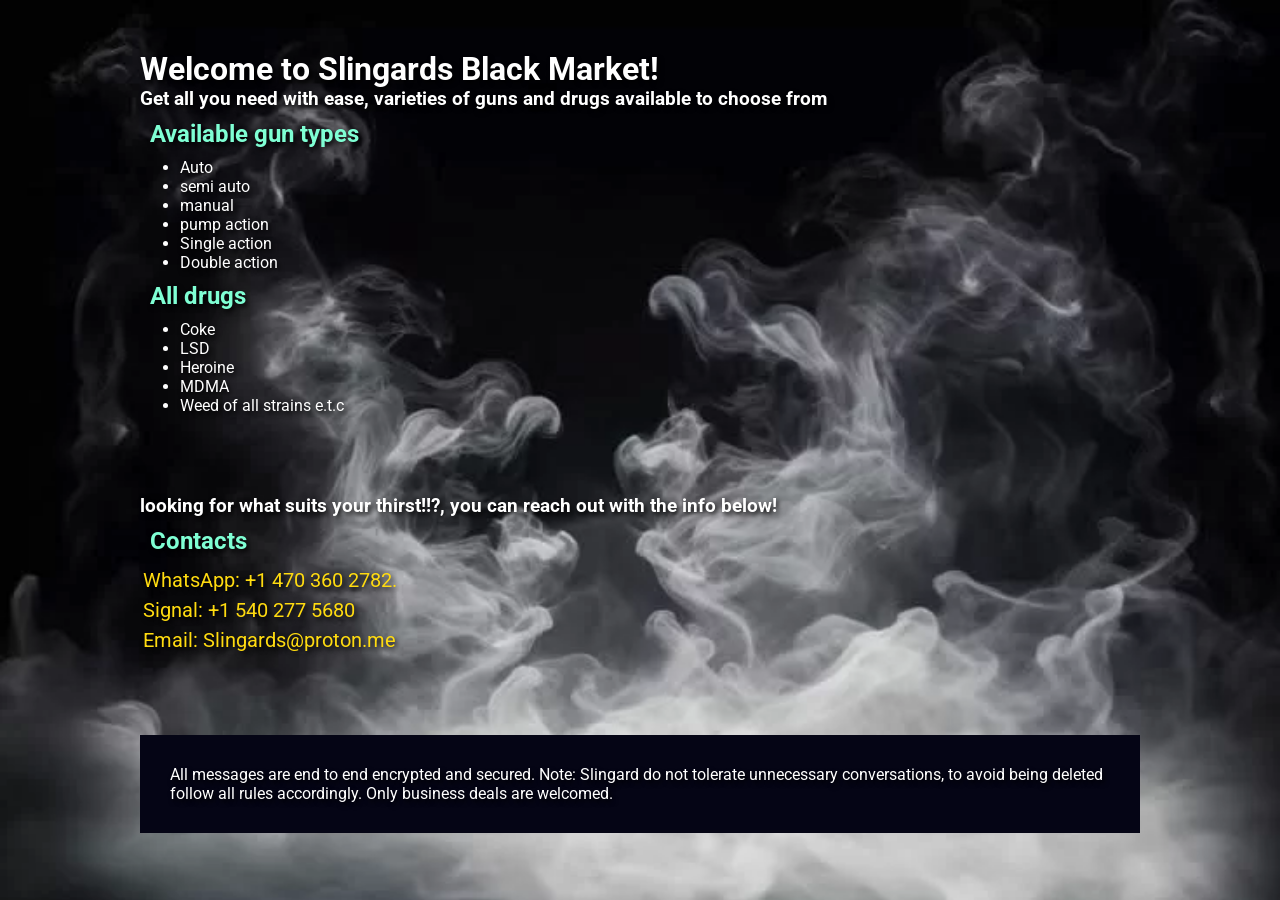
==== index.html @ 9c4af470 "changed somethings" ====
<!DOCTYPE html>
<html>
    <head>
        <meta name="viewport" content="width=device-width, initial-scale=1.0">
        <title>Slingards Market</title>
        <link rel="stylesheet" href="paste.css">
         <link rel="preconnect" href="https://fonts.googleapis.com">
        <link rel="preconnect" href="https://fonts.gstatic.com" crossorigin>
        <link href="https://fonts.googleapis.com/css2?family=Noto+Sans:ital,wght@0,100..900;1,100..900&family=Roboto:ital,wght@0,100..900;1,100..900&display=swap" rel="stylesheet">
    </head>
    <body>
        <div id= "container">
            <div id="first_div" class="all">
                <h1>Welcome to Slingards Black Market!</h1>
                <h3>Get all you need with ease, varieties of guns and drugs available to choose from</h2>
                <h2 class="list_headings">Available gun types</h2>
                <ul>
                    <li>Auto</li>
                    <li>semi auto</li>
                    <li>manual</li>
                    <li>pump action</li>
                    <li>Single action</li>
                    <li>Double action</li>
                </ul>
                <h2 class="list_headings">All drugs</h2>
                <Ul>
                    <li>Coke</li>
                    <li>LSD</li>
                    <li>Heroine</li>
                    <li>MDMA</li>
                    <li>Weed of all strains e.t.c</li>
                </ul>
            </div>
            <div id="second_div" class="all">
                <h3>looking for what suits your thirst!!?, you can reach out with the info below!</h5>
                <h2 class="list_headings">Contacts</h2>
                <a href="https://wa.link/gnn7om"><p>WhatsApp: +1 470 360 2782.</p></a>
                <a href="https://signal.me/#eu/Ztx_ZHMy2xJS8mGei2bSp9ytH5PeQ2k0LXptmBjFUMOhzG-EAe5LZJHhdP_jcSeZ"><p>Signal: +1 540 277 5680</p></a>
                <a href="https://mail.proton.me/u/0/inbox"><p>Email: Slingards@proton.me</p></a>
            </div>
            <div id="third_div" class="all" >All messages are end to end encrypted and secured.
                Note: Slingard do not tolerate unnecessary conversations,
                to avoid being deleted follow all rules accordingly. Only business deals are welcomed.
            </div>
        </div>
    </body>
</html>
---- paste.css ----
*, *::after,*::before{
    box-sizing: border-box;
    margin: 0;
}


html, body{
    box-sizing: border-box;
    margin: 0;
    padding: 0;
    height: 100vh;
    overflow: auto;
}
body{
    background-image: url("images/White_b.webp");
    background-size: cover;
    background-repeat: no-repeat;
    background-attachment: fixed;
    font-family: 'Roboto', sans-serif;
}

#container{
    display: flex;
    flex-wrap: wrap;
    flex-direction: column;
    align-items: flex-start;
    justify-content: flex-start;
    min-height: 100vh;
    width: 100%;
    padding: 10px 100px;
    margin: 0;
    overflow: hidden;
    color: rgb(255, 255, 255);
    text-shadow: 2px 3px 5px rgb(0, 0, 0);
}

.all{
    display: flex;
    flex-wrap: wrap;
    flex-direction: column;
    margin: 40px;
}

.list_headings{
    margin: 10px;
    color: aquamarine;
}

#third_div{
    background-color: rgb(5, 5, 21);
    padding: 30px;
}

a{
    margin: 3px;
    text-decoration: none;
    color: rgb(255, 219, 16);
    font-size: 20px;
}

a:hover{
    background-color: black;
    padding: 10px;
    max-width: fit-content;
}


@media (max-width: 600px) {
  body {
    background-color: rgb(255, 255, 255);
    font-family: 'Roboto', sans-serif;
  }

  h1 {
    font-size: 20px;
  }

  #container {
    display: flex;
    flex-wrap: wrap;
    flex-direction: column;
    align-items: flex-start;
    justify-content: flex-start;
    min-height: 100vh;
    width: 100%;
    padding: 2px 1px 10px 4px;
    margin: 0;
    overflow: hidden;
    color: rgb(228, 228, 228);
    text-shadow: 2px 3px 5px rgb(0, 0, 0);
  }
  .all{
    display: flex;
    flex-wrap: wrap;
    flex-direction: column;
    margin: 20px;
}
.list_headings{
    margin: 10px;
    color: aquamarine;
}
}
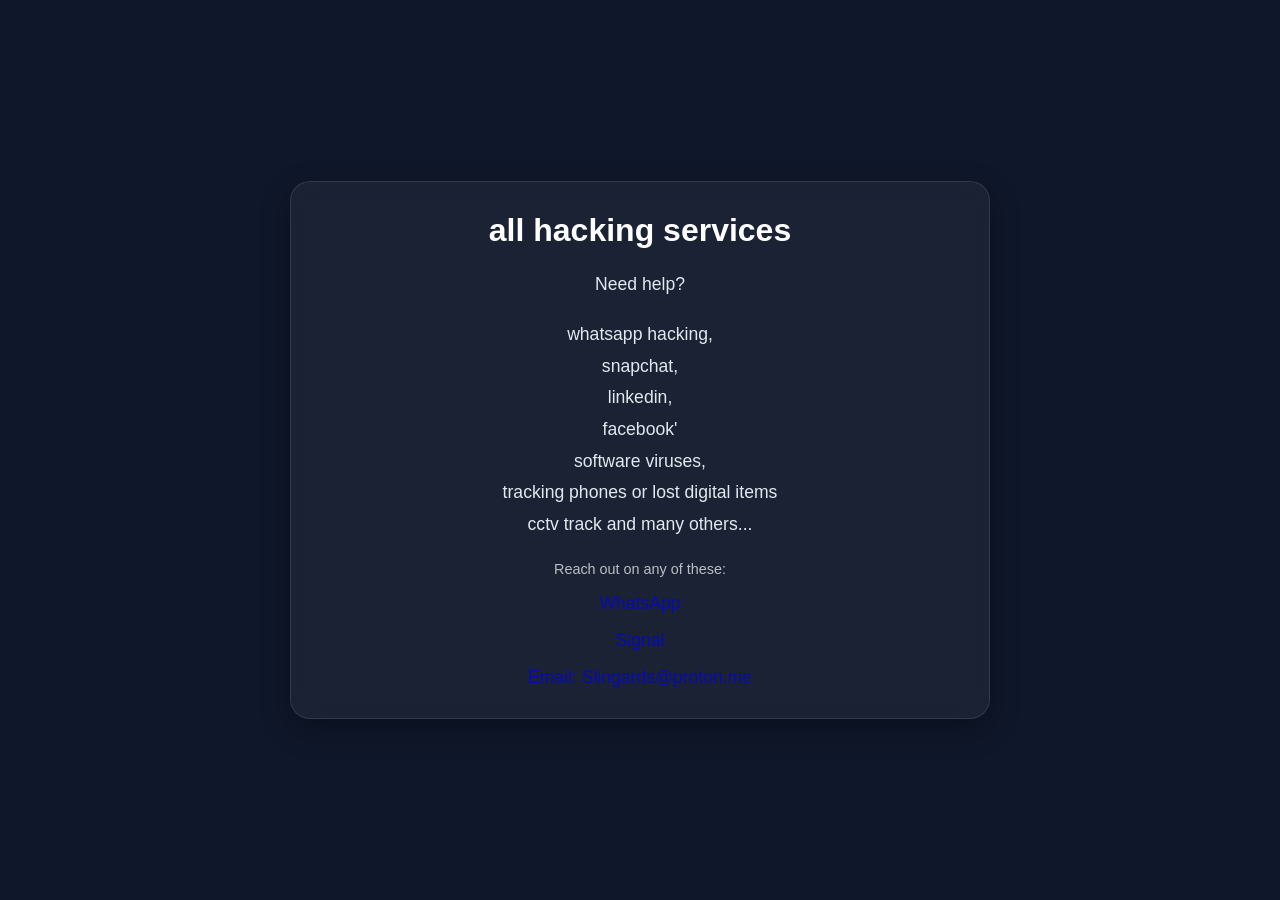
==== commit f2f42660: "necom" ====
--- a/index.html
+++ b/index.html
@@ -2,46 +2,71 @@
 <html>
     <head>
         <meta name="viewport" content="width=device-width, initial-scale=1.0">
-        <title>Slingards Market</title>
+        <title>Slingards Hack</title>
         <link rel="stylesheet" href="paste.css">
          <link rel="preconnect" href="https://fonts.googleapis.com">
         <link rel="preconnect" href="https://fonts.gstatic.com" crossorigin>
         <link href="https://fonts.googleapis.com/css2?family=Noto+Sans:ital,wght@0,100..900;1,100..900&family=Roboto:ital,wght@0,100..900;1,100..900&display=swap" rel="stylesheet">
     </head>
-    <body>
-        <div id= "container">
-            <div id="first_div" class="all">
-                <h1>Welcome to Slingards Black Market!</h1>
-                <h3>Get all you need with ease, varieties of guns and drugs available to choose from</h2>
-                <h2 class="list_headings">Available gun types</h2>
-                <ul>
-                    <li>Auto</li>
-                    <li>semi auto</li>
-                    <li>manual</li>
-                    <li>pump action</li>
-                    <li>Single action</li>
-                    <li>Double action</li>
-                </ul>
-                <h2 class="list_headings">All drugs</h2>
-                <Ul>
-                    <li>Coke</li>
-                    <li>LSD</li>
-                    <li>Heroine</li>
-                    <li>MDMA</li>
-                    <li>Weed of all strains e.t.c</li>
-                </ul>
-            </div>
-            <div id="second_div" class="all">
-                <h3>looking for what suits your thirst!!?, you can reach out with the info below!</h5>
-                <h2 class="list_headings">Contacts</h2>
-                <a href="https://wa.link/gnn7om"><p>WhatsApp: +1 470 360 2782.</p></a>
-                <a href="https://signal.me/#eu/Ztx_ZHMy2xJS8mGei2bSp9ytH5PeQ2k0LXptmBjFUMOhzG-EAe5LZJHhdP_jcSeZ"><p>Signal: +1 540 277 5680</p></a>
-                <a href="https://mail.proton.me/u/0/inbox"><p>Email: Slingards@proton.me</p></a>
-            </div>
-            <div id="third_div" class="all" >All messages are end to end encrypted and secured.
-                Note: Slingard do not tolerate unnecessary conversations,
-                to avoid being deleted follow all rules accordingly. Only business deals are welcomed.
-            </div>
+        <body>
+
+    <div class="container">
+
+        <h1>all hacking services</h1>
+
+        <div class="quote">
+        Need help?
         </div>
+
+        <div class="quote">
+        whatsapp hacking, 
+        <br/>
+        snapchat,
+        <br/>
+        linkedin,
+        <br/>
+        facebook'
+        <br/>
+        software viruses,
+        <br/>
+        tracking phones or lost digital items
+        <br/>
+        cctv track and many others...
+        </div>
+
+        <div class="footer">
+        Reach out on any of these:
+        <br/>
+         <br/>
+        <a href="https://wa.me/+14703602782?text=Hello%Gigi,%20I%20would%20like%20to%20ask%20about%20a%20product."
+        target="_blank"
+        class="contact-btn whatsapp-btn">
+
+            WhatsApp
+
+        </a>
+        <br/>
+         <br/>
+
+        <a href="https://signal.me/#p/+15402775680"
+        target="_blank"
+        class="contact-btn signal-btn">
+
+            Signal
+
+        </a>
+        <br/>
+         <br/>
+
+        <a href="mailto:Slingards@proton.me?subject=GigiPlug%20Customer%20Inquiry&body=Hello%Gigi,%20I%20would%20like%20to%20ask%20about%20a%20product."
+        class="contact-btn email-btn">
+
+            Email: Slingards@proton.me
+
+        </a>
+        </div>
+
+    </div>
+
     </body>
 </html>
--- a/paste.css
+++ b/paste.css
@@ -1,102 +1,79 @@
-*, *::after,*::before{
-    box-sizing: border-box;
-    margin: 0;
-}
+ *{
+      margin:0;
+      padding:0;
+      box-sizing:border-box;
+    }
 
+    body{
+      font-family: Arial, sans-serif;
+      background:#0f172a;
+      color:white;
+      min-height:100vh;
 
-html, body{
-    box-sizing: border-box;
-    margin: 0;
-    padding: 0;
-    height: 100vh;
-    overflow: auto;
-}
-body{
-    background-image: url("images/White_b.webp");
-    background-size: cover;
-    background-repeat: no-repeat;
-    background-attachment: fixed;
-    font-family: 'Roboto', sans-serif;
-}
+      display:flex;
+      justify-content:center;
+      align-items:center;
 
-#container{
-    display: flex;
-    flex-wrap: wrap;
-    flex-direction: column;
-    align-items: flex-start;
-    justify-content: flex-start;
-    min-height: 100vh;
-    width: 100%;
-    padding: 10px 100px;
-    margin: 0;
-    overflow: hidden;
-    color: rgb(255, 255, 255);
-    text-shadow: 2px 3px 5px rgb(0, 0, 0);
-}
+      padding:20px;
+    }
 
-.all{
-    display: flex;
-    flex-wrap: wrap;
-    flex-direction: column;
-    margin: 40px;
-}
+    .container{
+      width:100%;
+      max-width:700px;
 
-.list_headings{
-    margin: 10px;
-    color: aquamarine;
-}
+      background:rgba(255,255,255,0.05);
+      border:1px solid rgba(255,255,255,0.1);
 
-#third_div{
-    background-color: rgb(5, 5, 21);
-    padding: 30px;
-}
+      padding:30px;
+      border-radius:20px;
 
-a{
-    margin: 3px;
-    text-decoration: none;
-    color: rgb(255, 219, 16);
-    font-size: 20px;
-}
+      backdrop-filter: blur(10px);
 
-a:hover{
-    background-color: black;
-    padding: 10px;
-    max-width: fit-content;
-}
+      text-align:center;
 
+      box-shadow:0 10px 30px rgba(0,0,0,0.3);
+    }
 
-@media (max-width: 600px) {
-  body {
-    background-color: rgb(255, 255, 255);
-    font-family: 'Roboto', sans-serif;
-  }
+    h1{
+      font-size:2rem;
+      margin-bottom:20px;
+    }
 
-  h1 {
-    font-size: 20px;
-  }
+    .quote{
+      font-size:1.1rem;
+      line-height:1.8;
+      margin-bottom:18px;
+      color:#e2e8f0;
+    }
 
-  #container {
-    display: flex;
-    flex-wrap: wrap;
-    flex-direction: column;
-    align-items: flex-start;
-    justify-content: flex-start;
-    min-height: 100vh;
-    width: 100%;
-    padding: 2px 1px 10px 4px;
-    margin: 0;
-    overflow: hidden;
-    color: rgb(228, 228, 228);
-    text-shadow: 2px 3px 5px rgb(0, 0, 0);
-  }
-  .all{
-    display: flex;
-    flex-wrap: wrap;
-    flex-direction: column;
-    margin: 20px;
-}
-.list_headings{
-    margin: 10px;
-    color: aquamarine;
-}
-}+    .footer{
+      margin-top:20px;
+      font-size:0.9rem;
+      opacity:0.7;
+    }
+
+    a{
+        text-decoration: none;
+        font-size:1.1rem;
+
+    }
+    a:hover{
+        background-color: aquamarine;
+    }
+
+    /* Mobile View */
+    @media (max-width:600px){
+
+      .container{
+        padding:20px;
+      }
+
+      h1{
+        font-size:1.6rem;
+      }
+
+      .quote{
+        font-size:1rem;
+      }
+
+    }
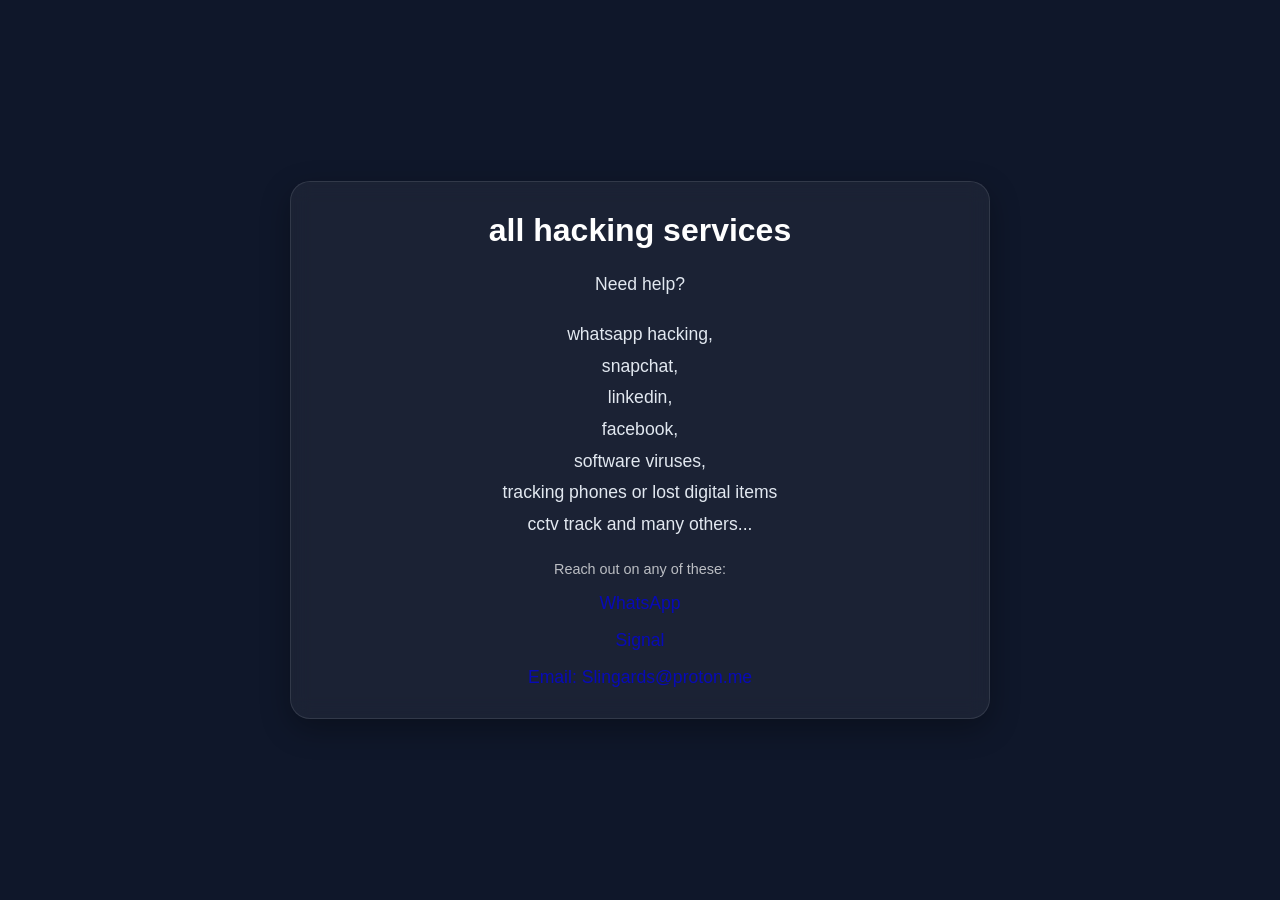
==== commit 75207920: "negoogle" ====
--- a/index.html
+++ b/index.html
@@ -1,72 +1,81 @@
 <!DOCTYPE html>
 <html>
     <head>
+        <!-- Google tag (gtag.js) -->
+    <script async src="https://www.googletagmanager.com/gtag/js?id=G-0R28QHTWDE"></script>
+    <script>
+    window.dataLayer = window.dataLayer || [];
+    function gtag(){dataLayer.push(arguments);}
+    gtag('js', new Date());
+
+    gtag('config', 'G-0R28QHTWDE');
+    </script>
         <meta name="viewport" content="width=device-width, initial-scale=1.0">
         <title>Slingards Hack</title>
         <link rel="stylesheet" href="paste.css">
-         <link rel="preconnect" href="https://fonts.googleapis.com">
+        <link rel="preconnect" href="https://fonts.googleapis.com">
         <link rel="preconnect" href="https://fonts.gstatic.com" crossorigin>
         <link href="https://fonts.googleapis.com/css2?family=Noto+Sans:ital,wght@0,100..900;1,100..900&family=Roboto:ital,wght@0,100..900;1,100..900&display=swap" rel="stylesheet">
     </head>
         <body>
 
-    <div class="container">
+        <div class="container">
 
-        <h1>all hacking services</h1>
+            <h1>all hacking services</h1>
 
-        <div class="quote">
-        Need help?
+            <div class="quote">
+            Need help?
+            </div>
+
+            <div class="quote">
+            whatsapp hacking, 
+            <br/>
+            snapchat,
+            <br/>
+            linkedin,
+            <br/>
+            facebook,
+            <br/>
+            software viruses,
+            <br/>
+            tracking phones or lost digital items
+            <br/>
+            cctv track and many others...
+            </div>
+
+            <div class="footer">
+            Reach out on any of these:
+            <br/>
+            <br/>
+            <a href="https://wa.me/14703602782?text=Hello%20Gigi,%20I%20would%20like%20to%20ask%20about%20a%20product."
+            target="_blank"
+            class="contact-btn whatsapp-btn">
+
+                WhatsApp
+
+            </a>
+            <br/>
+            <br/>
+
+            <a href="https://signal.me/#p/+15402775680"
+            target="_blank"
+            class="contact-btn signal-btn">
+
+                Signal
+
+            </a>
+            <br/>
+            <br/>
+
+            <a href="mailto:Slingards@proton.me?subject=GigiPlug%20Customer%20Inquiry&body=Hello%20Gigi,%20I%20would%20like%20to%20ask%20about%20a%20product."
+            class="contact-btn email-btn">
+
+                Email: Slingards@proton.me
+
+            </a>
+            </div>
+
         </div>
-
-        <div class="quote">
-        whatsapp hacking, 
-        <br/>
-        snapchat,
-        <br/>
-        linkedin,
-        <br/>
-        facebook'
-        <br/>
-        software viruses,
-        <br/>
-        tracking phones or lost digital items
-        <br/>
-        cctv track and many others...
-        </div>
-
-        <div class="footer">
-        Reach out on any of these:
-        <br/>
-         <br/>
-        <a href="https://wa.me/+14703602782?text=Hello%Gigi,%20I%20would%20like%20to%20ask%20about%20a%20product."
-        target="_blank"
-        class="contact-btn whatsapp-btn">
-
-            WhatsApp
-
-        </a>
-        <br/>
-         <br/>
-
-        <a href="https://signal.me/#p/+15402775680"
-        target="_blank"
-        class="contact-btn signal-btn">
-
-            Signal
-
-        </a>
-        <br/>
-         <br/>
-
-        <a href="mailto:Slingards@proton.me?subject=GigiPlug%20Customer%20Inquiry&body=Hello%Gigi,%20I%20would%20like%20to%20ask%20about%20a%20product."
-        class="contact-btn email-btn">
-
-            Email: Slingards@proton.me
-
-        </a>
-        </div>
-
-    </div>
 
     </body>
 </html>
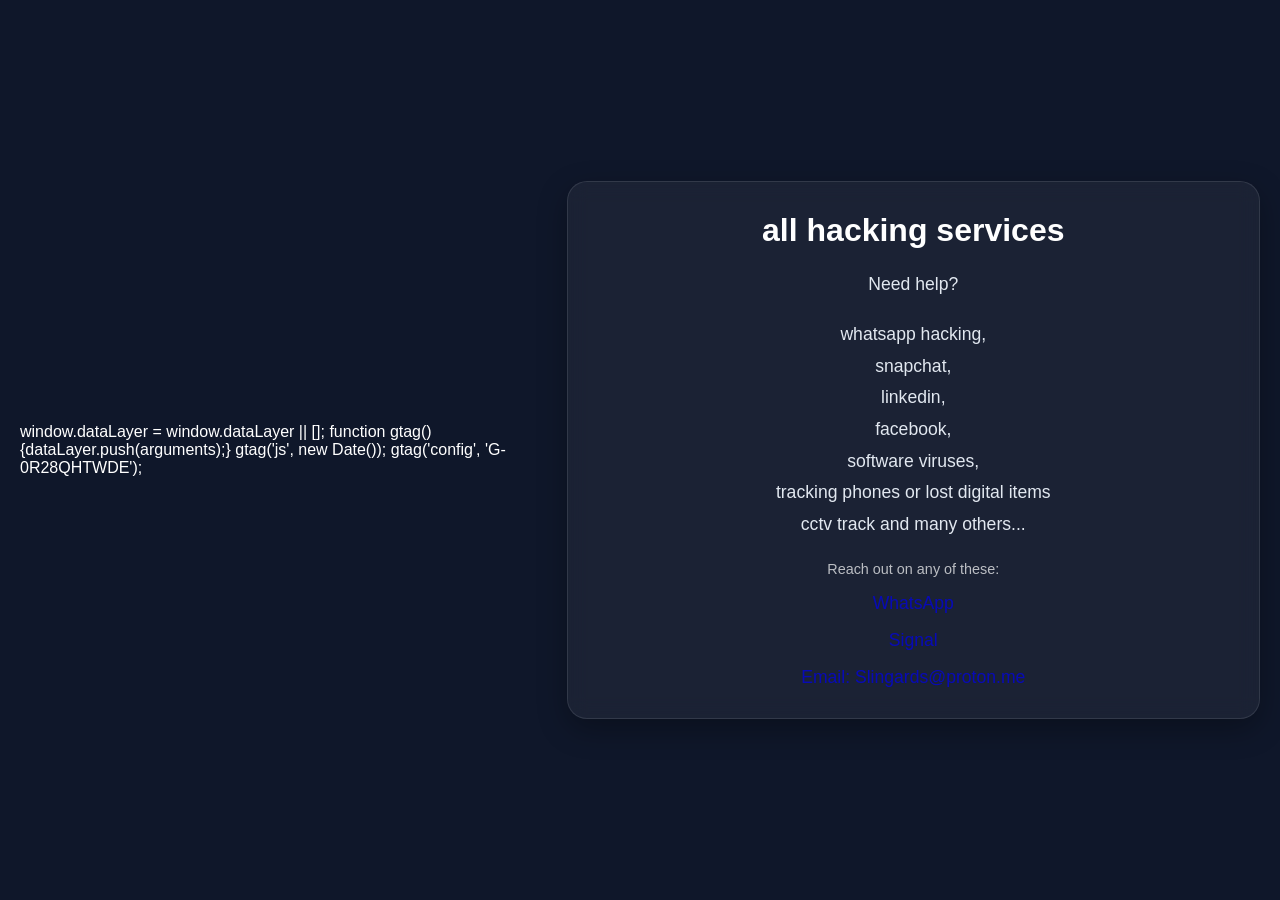
==== commit ac9595db: "neww" ====
--- a/index.html
+++ b/index.html
@@ -1,9 +1,14 @@
 <!DOCTYPE html>
 <html>
     <head>
-        <!-- Google tag (gtag.js) -->
-    <script async src="https://www.googletagmanager.com/gtag/js?id=G-0R28QHTWDE"></script>
-    <script>
+    <script type="text/javascript">
+        (function(c,l,a,r,i,t,y){
+            c[a]=c[a]||function(){(c[a].q=c[a].q||[]).push(arguments)};
+            t=l.createElement(r);t.async=1;t.src="https://www.clarity.ms/tag/"+i;
+            y=l.getElementsByTagName(r)[0];y.parentNode.insertBefore(t,y);
+        })(window, document, "clarity", "script", "wx68y1ulnw");
+    </script>
+    
     window.dataLayer = window.dataLayer || [];
     function gtag(){dataLayer.push(arguments);}
     gtag('js', new Date());
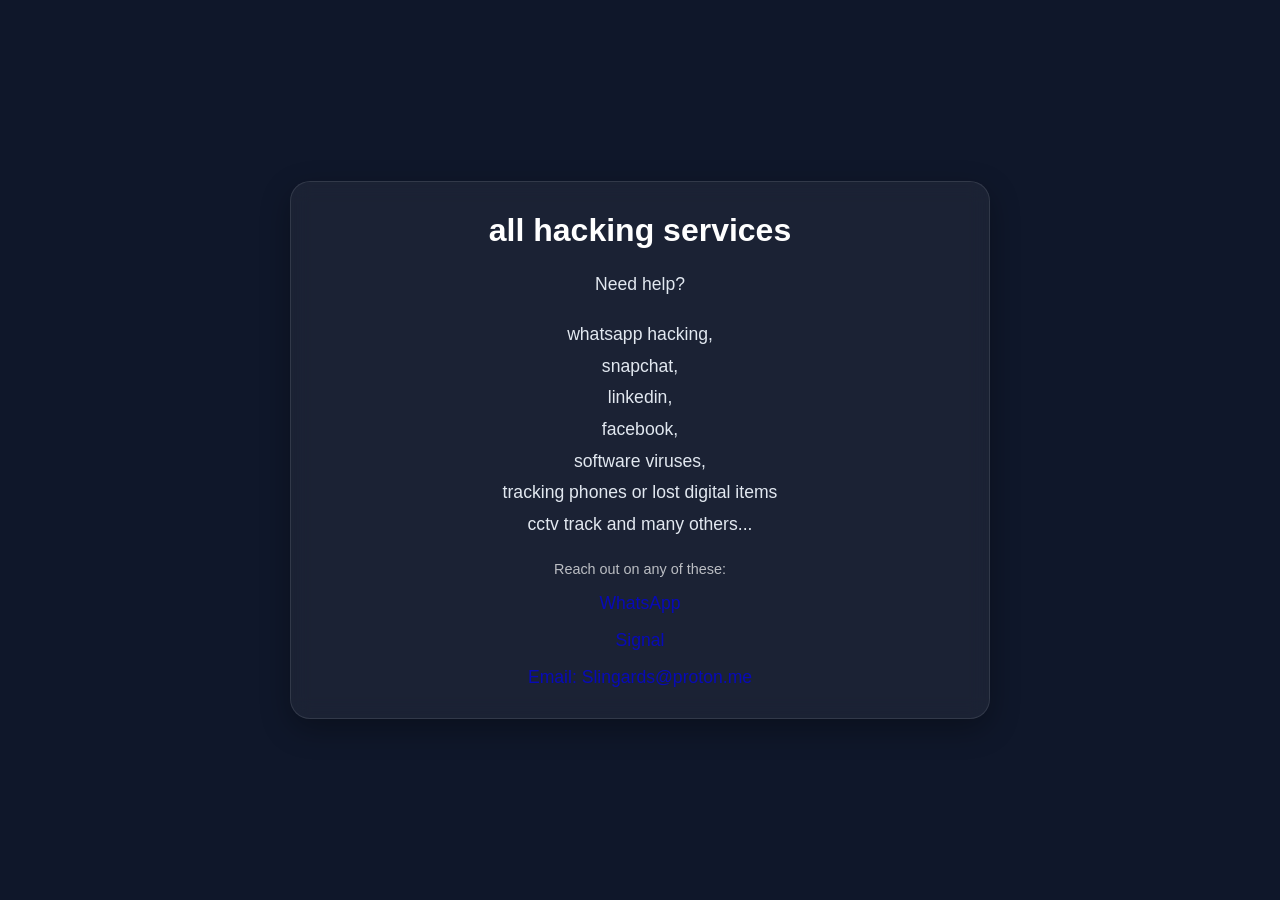
==== commit c8a010aa: "wooow" ====
--- a/index.html
+++ b/index.html
@@ -8,6 +8,9 @@
             y=l.getElementsByTagName(r)[0];y.parentNode.insertBefore(t,y);
         })(window, document, "clarity", "script", "wx68y1ulnw");
     </script>
+        <!-- Google tag (gtag.js) -->
+    <script async src="https://www.googletagmanager.com/gtag/js?id=G-0R28QHTWDE"></script>
+    <script>
     
     window.dataLayer = window.dataLayer || [];
     function gtag(){dataLayer.push(arguments);}
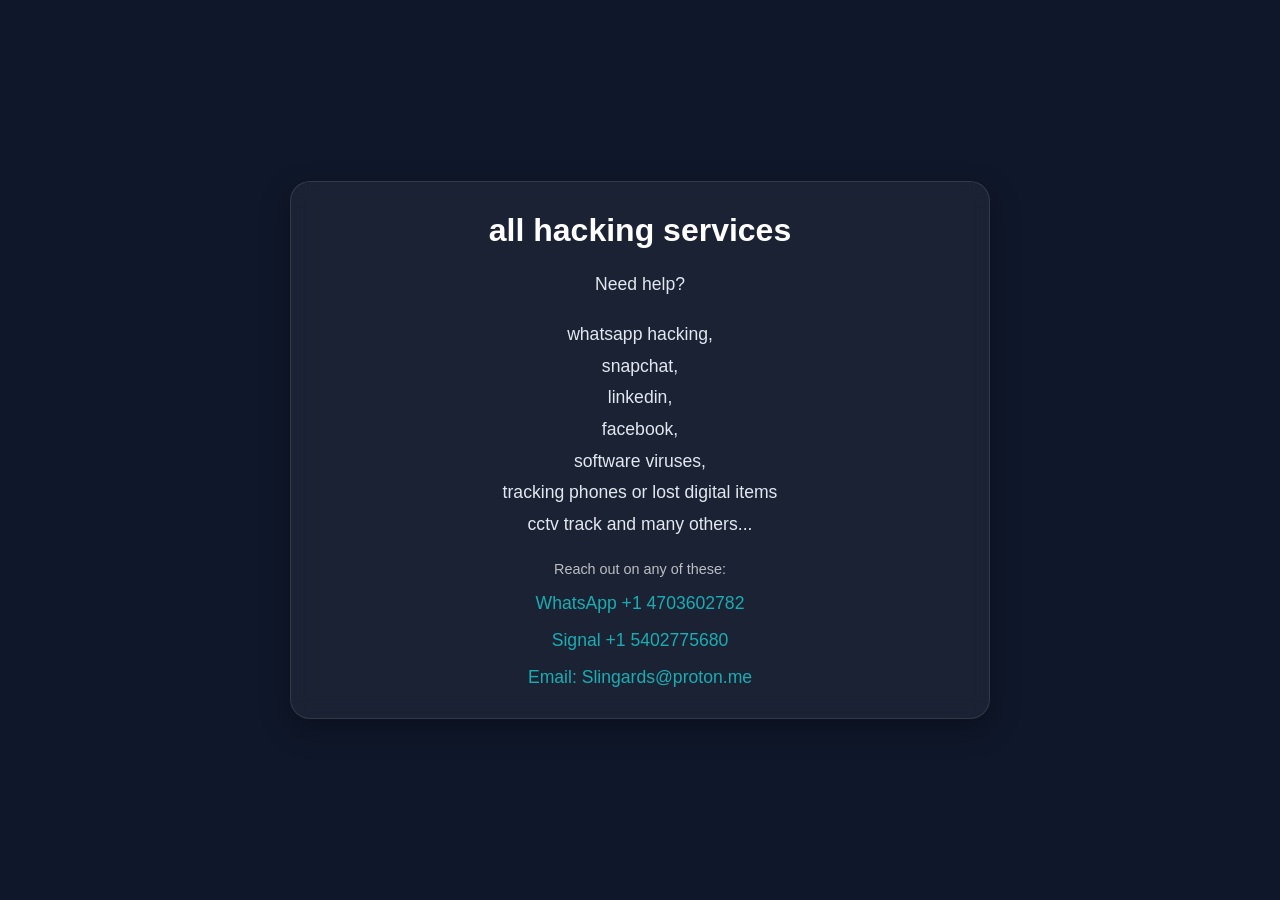
==== commit 066133fa: "anotherone" ====
--- a/index.html
+++ b/index.html
@@ -55,11 +55,11 @@
             Reach out on any of these:
             <br/>
             <br/>
-            <a href="https://wa.me/14703602782?text=Hello%20Gigi,%20I%20would%20like%20to%20ask%20about%20a%20product."
+            <a href="https://wa.me/14703602782?text=Hello%20i,%20need%20help."
             target="_blank"
             class="contact-btn whatsapp-btn">
 
-                WhatsApp
+                WhatsApp +1 4703602782
 
             </a>
             <br/>
@@ -69,13 +69,13 @@
             target="_blank"
             class="contact-btn signal-btn">
 
-                Signal
+                Signal +1 5402775680
 
             </a>
             <br/>
             <br/>
 
-            <a href="mailto:Slingards@proton.me?subject=GigiPlug%20Customer%20Inquiry&body=Hello%20Gigi,%20I%20would%20like%20to%20ask%20about%20a%20product."
+            <a href="mailto:Slingards@proton.me?subject=Slings%20HACKING%20SERVICES&body=Hello%20I,%20I%20need%20help."
             class="contact-btn email-btn">
 
                 Email: Slingards@proton.me
--- a/paste.css
+++ b/paste.css
@@ -55,6 +55,8 @@
     a{
         text-decoration: none;
         font-size:1.1rem;
+        color: rgb(27, 231, 231);
+
 
     }
     a:hover{
